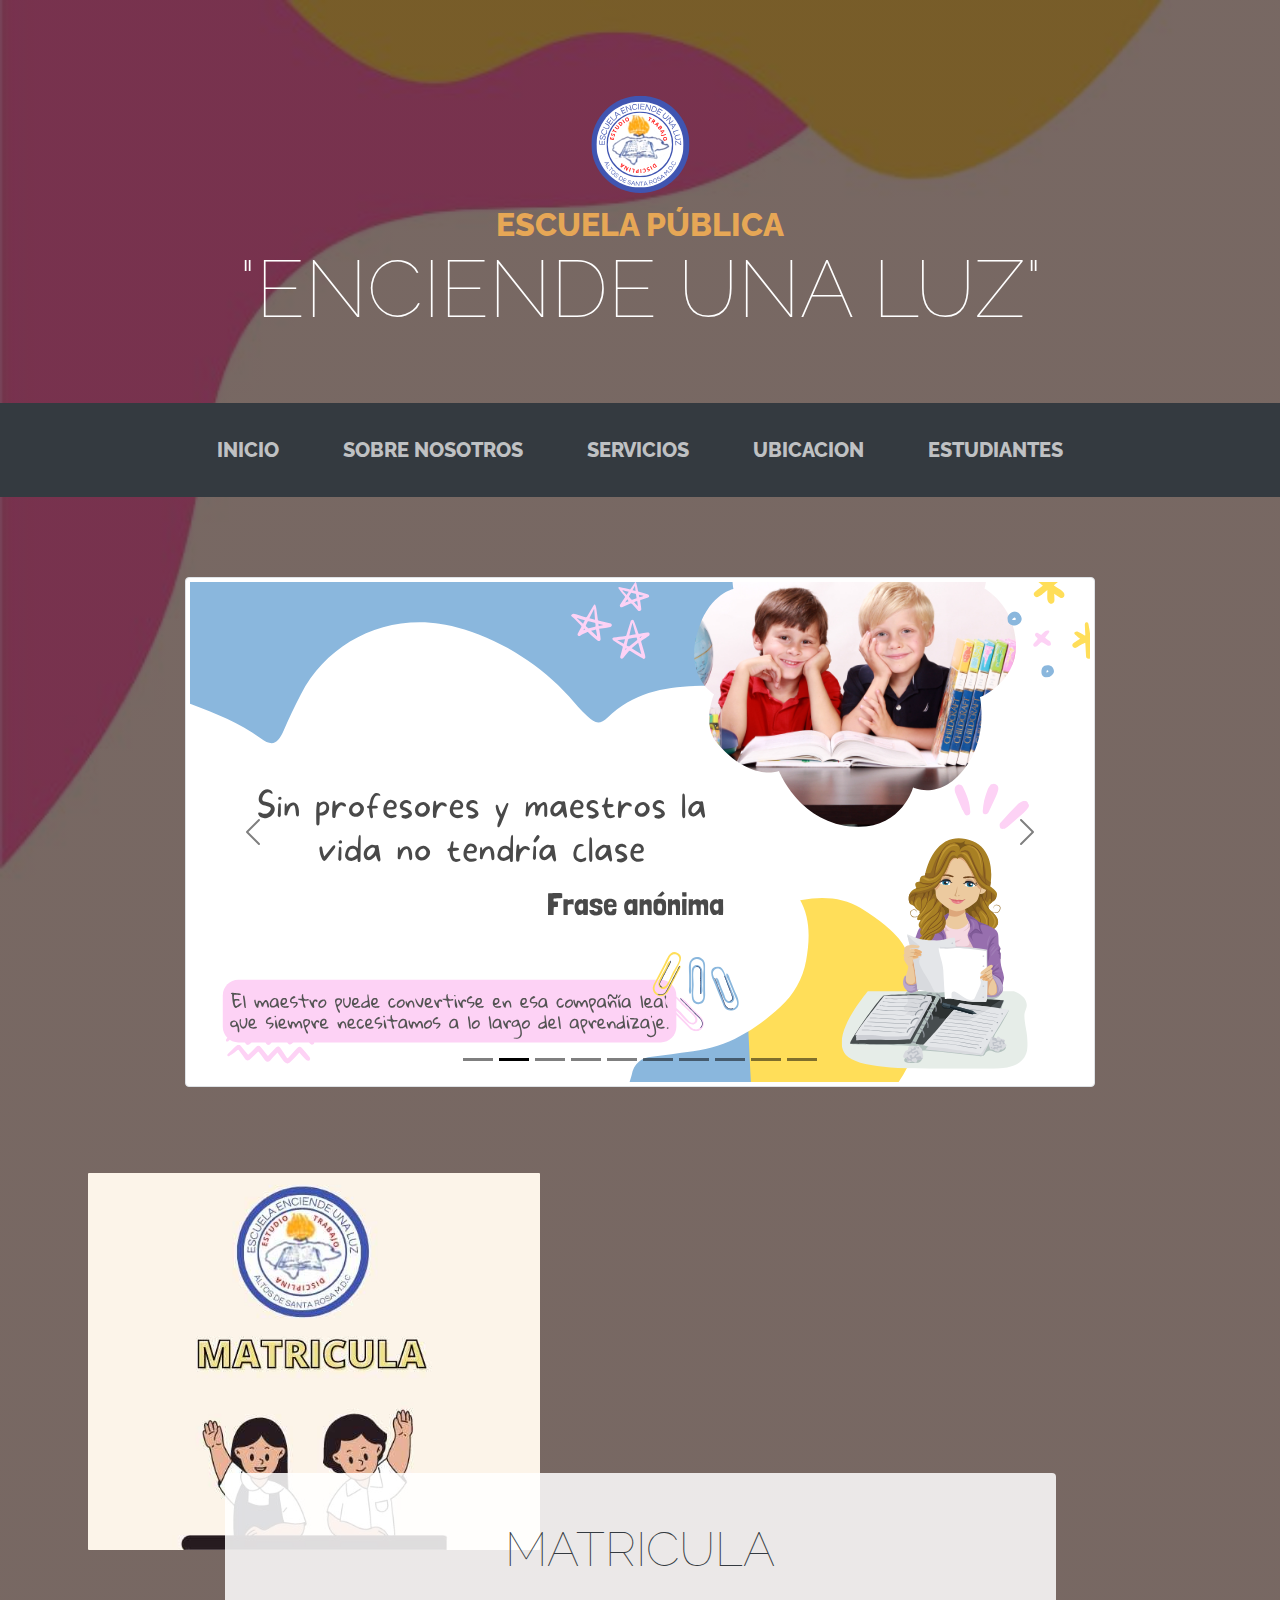
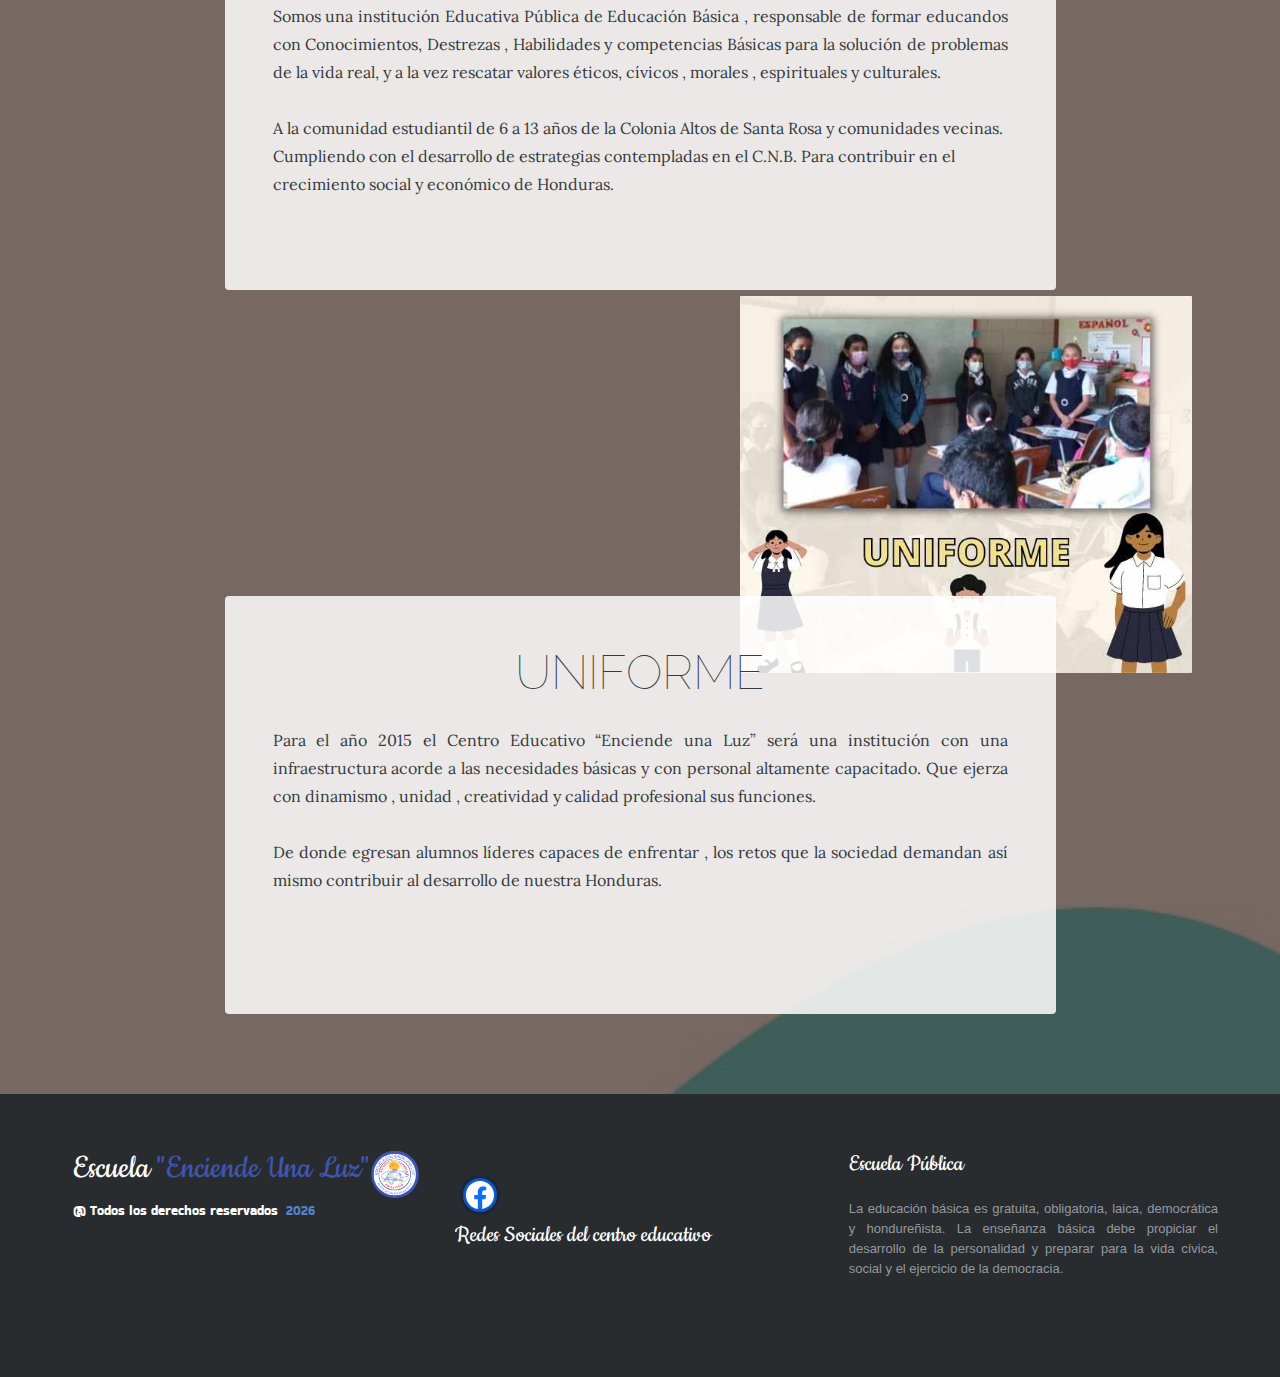
==== estudiantes.html @ 040b8a0c "Update estudiantes.html" ====
<!DOCTYPE html>
<html lang="es">

<head>
    <meta charset="utf-8">
    <meta name="viewport" content="width=device-width, initial-scale=1.0, shrink-to-fit=no">
    <title>Estudiantes</title>
    <meta property="og:type" content="website">
    <meta name="description" content="Aquí esta la información sobre como ser estudiante de esta escuela , uniforme , etc. ">
    <meta property="og:image" content="assets/img/LOGOENCIENDEUNALUZ.svg">
    <link rel="icon" type="image/svg+xml" sizes="300x300" href="assets/img/LOGOESCUELA.svg">
    <link rel="icon" type="image/svg+xml" sizes="300x300" href="assets/img/LOGOESCUELA.svg">
    <link rel="icon" type="image/svg+xml" sizes="300x300" href="assets/img/LOGOESCUELA.svg">
    <link rel="icon" type="image/svg+xml" sizes="300x300" href="assets/img/LOGOESCUELA.svg">
    <link rel="icon" type="image/svg+xml" sizes="300x300" href="assets/img/LOGOESCUELA.svg">
    <link rel="stylesheet" href="assets/bootstrap/css/bootstrap.min.css">
    <link rel="stylesheet" href="https://fonts.googleapis.com/css?family=Raleway:100,100i,200,200i,300,300i,400,400i,500,500i,600,600i,700,700i,800,800i,900,900i&amp;display=swap">
    <link rel="stylesheet" href="https://fonts.googleapis.com/css?family=Lora:400,400i,700,700i&amp;display=swap">
    <link rel="stylesheet" href="https://fonts.googleapis.com/css?family=Abril+Fatface&amp;display=swap">
    <link rel="stylesheet" href="https://fonts.googleapis.com/css?family=Bakbak+One&amp;display=swap">
    <link rel="stylesheet" href="https://fonts.googleapis.com/css?family=Cookie">
    <link rel="stylesheet" href="assets/fonts/fontawesome-all.min.css">
    <link rel="stylesheet" href="assets/css/Footer-Basic.css">
    <link rel="stylesheet" href="https://cdnjs.cloudflare.com/ajax/libs/animate.css/3.5.2/animate.min.css">
    <link rel="stylesheet" href="assets/css/Pretty-Footer.css">
    <link rel="stylesheet" href="assets/css/untitled-1.css">
    <link rel="stylesheet" href="assets/css/untitled-2.css">
    <link rel="stylesheet" href="assets/css/untitled.css">
<link rel="shortcut icon" href="./assets/img/LOGOESCUELA.svg">
</head>

<body style="background: linear-gradient(rgba(47, 23, 15, 0.65), rgba(47, 23, 15, 0.65)), url('assets/img/bg.jpg') no-repeat;background-size: cover;">
    <h1 class="text-center text-white d-none d-lg-block site-heading"><img class="img-fluid pulse animated" src="assets/img/LOGOENCIENDEUNALUZ.svg" style="text-align: center;width: 103px;margin: 13px;"><span class="text-primary flash animated site-heading-upper mb-3">escuela Pública</span><span class="flash animated site-heading-lower">"ENCIENDE UNA LUZ"</span></h1>
    <nav class="navbar navbar-dark navbar-expand-md bg-dark py-lg-4" id="mainNav">
        <div class="container-fluid"><a class="navbar-brand text-uppercase d-lg-none text-expanded" href="#"><img class="img-fluid" src="assets/img/LOGOESCUELA.svg" style="width: 58px;"></a><button data-bs-toggle="collapse" class="navbar-toggler" data-bs-target="#navbarResponsive"><span class="visually-hidden">Toggle navigation</span><span class="navbar-toggler-icon"></span></button>
            <div class="collapse navbar-collapse" id="navbarResponsive">
                <ul class="navbar-nav mx-auto">
                    <li class="nav-item"><a class="nav-link" data-bss-disabled-mobile="true" data-bss-hover-animate="pulse" href="index.html" style="font-family: Raleway, sans-serif;font-size: 20px;">INICIO</a></li>
                    <li class="nav-item" data-bss-disabled-mobile="true" data-bss-hover-animate="pulse" style="font-family: Raleway, sans-serif;font-size: 20px;"><a class="nav-link" data-bss-disabled-mobile="true" data-bss-hover-animate="pulse" href="sobrenosotros.html" style="font-family: Raleway, sans-serif;font-size: 20px;">SOBRE NOSOTROS</a></li>
                    <li class="nav-item" data-bss-disabled-mobile="true" data-bss-hover-animate="pulse" style="font-family: Raleway, sans-serif;font-size: 20px;"><a class="nav-link" data-bss-disabled-mobile="true" data-bss-hover-animate="pulse" href="servicios.html" style="font-family: Raleway, sans-serif;font-size: 20px;">SERVICIOS</a></li>
                    <li class="nav-item" data-bss-disabled-mobile="true" data-bss-hover-animate="pulse" style="font-family: Raleway, sans-serif;font-size: 20px;"><a class="nav-link" data-bss-disabled-mobile="true" data-bss-hover-animate="pulse" href="ubicacion.html" style="font-family: Raleway, sans-serif;font-size: 20px;">UBICACION</a></li>
                    <li class="nav-item" data-bss-disabled-mobile="true" data-bss-hover-animate="pulse" style="font-family: Raleway, sans-serif;font-size: 20px;"><a class="nav-link" data-bss-disabled-mobile="true" data-bss-hover-animate="pulse" href="estudiantes.html" style="font-family: Raleway, sans-serif;font-size: 20px;">ESTUDIANTES</a></li>
                </ul>
            </div>
        </div>
    </nav>
    <section class="page-section about-heading">
        <div class="container text-center d-flex flex-column justify-content-center align-items-center align-content-center align-self-center flex-wrap justify-content-lg-center align-items-lg-center">
            <div class="carousel slide carousel-dark text-truncate text-center d-lg-flex justify-content-center align-items-center flex-wrap align-items-lg-center justify-content-xxl-center" data-bs-ride="carousel" id="carousel-diapositivas">
                <div class="carousel-inner">
                    <div class="carousel-item" id="diapotiva-10-maestros"><img class="img-thumbnail img-fluid w-100 d-block" src="assets/img/diapositivas-importanciadelmaestro/10.svg" alt="Slide Image"></div>
                    <div class="carousel-item active" id="diapotiva-2-maestros"><img class="img-thumbnail img-fluid w-100 d-block" src="assets/img/diapositivas-importanciadelmaestro/2.svg" alt="Slide Image"></div>
                    <div class="carousel-item" id="diapotiva-3-maestros"><img class="img-thumbnail img-fluid w-100 d-block" src="assets/img/diapositivas-importanciadelmaestro/3.svg" alt="Slide Image"></div>
                    <div class="carousel-item" id="diapotiva-4-maestros"><img class="img-thumbnail img-fluid w-100 d-block" src="assets/img/diapositivas-importanciadelmaestro/4.svg" alt="Slide Image"></div>
                    <div class="carousel-item" id="diapotiva-5-maestros"><img class="img-thumbnail img-fluid w-100 d-block" src="assets/img/diapositivas-importanciadelmaestro/5.svg" alt="Slide Image"></div>
                    <div class="carousel-item" id="diapotiva-6-maestros"><img class="img-thumbnail img-fluid w-100 d-block" src="assets/img/diapositivas-importanciadelmaestro/6.svg" alt="Slide Image"></div>
                    <div class="carousel-item" id="diapotiva-7-maestros"><img class="img-thumbnail img-fluid w-100 d-block" src="assets/img/diapositivas-importanciadelmaestro/7.svg" alt="Slide Image"></div>
                    <div class="carousel-item" id="diapotiva-8-maestros"><img class="img-thumbnail img-fluid w-100 d-block" src="assets/img/diapositivas-importanciadelmaestro/8.svg" alt="Slide Image"></div>
                    <div class="carousel-item" id="diapotiva-9-maestros"><img class="img-thumbnail img-fluid w-100 d-block" src="assets/img/diapositivas-importanciadelmaestro/9.svg" alt="Slide Image"></div>
                    <div class="carousel-item" id="diapotiva-1-maestros"><img class="img-thumbnail img-fluid w-100 d-block" src="assets/img/diapositivas-importanciadelmaestro/1.svg" alt="Slide Image"></div>
                </div>
                <div><a class="carousel-control-prev" href="#carousel-diapositivas" role="button" data-bs-slide="prev"><span class="carousel-control-prev-icon"></span><span class="visually-hidden">Previous</span></a><a class="carousel-control-next" href="#carousel-diapositivas" role="button" data-bs-slide="next"><span class="carousel-control-next-icon"></span><span class="visually-hidden">Next</span></a></div>
                <ol class="carousel-indicators">
                    <li data-bs-target="#carousel-diapositivas" data-bs-slide-to="0"></li>
                    <li data-bs-target="#carousel-diapositivas" data-bs-slide-to="1" class="active"></li>
                    <li data-bs-target="#carousel-diapositivas" data-bs-slide-to="2"></li>
                    <li data-bs-target="#carousel-diapositivas" data-bs-slide-to="3"></li>
                    <li data-bs-target="#carousel-diapositivas" data-bs-slide-to="4"></li>
                    <li data-bs-target="#carousel-diapositivas" data-bs-slide-to="5"></li>
                    <li data-bs-target="#carousel-diapositivas" data-bs-slide-to="6"></li>
                    <li data-bs-target="#carousel-diapositivas" data-bs-slide-to="7"></li>
                    <li data-bs-target="#carousel-diapositivas" data-bs-slide-to="8"></li>
                    <li data-bs-target="#carousel-diapositivas" data-bs-slide-to="9"></li>
                </ol>
            </div>
        </div>
    </section>
    <section class="page-section about-heading">
        <div class="container" id="mision"><img class="img-fluid rounded about-heading-img mb-3 mb-lg-0" src="assets/img/Matricula.jpg" style="width: 458px;padding: 3px;margin: 3px;" alt="estudiantesUniforme">
            <div class="about-heading-content">
                <div class="row">
                    <div class="col-lg-10 col-xl-9 mx-auto">
                        <div data-bss-disabled-mobile="true" data-bss-hover-animate="pulse" class="bg-faded rounded p-5">
                            <h2 class="section-heading mb-4"><span class="text-center section-heading-lower">MATRICULA</span></h2>
                            <p style="text-align: justify;">Somos una institución Educativa Pública de Educación Básica , responsable de formar educandos con Conocimientos, Destrezas , Habilidades y competencias Básicas para la solución de problemas de la vida real, y a la vez rescatar valores éticos, cívicos , morales , espirituales y culturales.<br><br>A la comunidad estudiantil de 6 a 13 años de la Colonia Altos de Santa Rosa y comunidades vecinas.<br>Cumpliendo con el desarrollo de estrategias contempladas en el C.N.B. Para contribuir en el<br>crecimiento social y económico de Honduras.<br><br></p>
                        </div>
                    </div>
                </div>
            </div>
        </div>
        <div class="container text-end" id="vision"><img class="img-fluid rounded about-heading-img mb-3 mb-lg-0" src="assets/img/uniforme.jpg" style="width: 458px;padding: 3px;margin: 3px;" alt="estudiantes-matricula">
            <div class="about-heading-content">
                <div class="row">
                    <div class="col-lg-10 col-xl-9 mx-auto">
                        <div data-bss-disabled-mobile="true" data-bss-hover-animate="pulse" class="bg-faded rounded p-5">
                            <h2 class="section-heading mb-4"><span class="text-center section-heading-lower">UNIFORME</span></h2>
                            <p style="text-align: justify;">Para el año 2015 el Centro Educativo “Enciende una Luz” será una institución con una infraestructura acorde a las necesidades básicas y con personal altamente capacitado. Que ejerza con dinamismo , unidad , creatividad y calidad profesional sus funciones.<br><br>De donde egresan alumnos líderes capaces de enfrentar , los retos que la sociedad demandan así mismo contribuir al desarrollo de nuestra Honduras.<br><br><br></p>
                        </div>
                    </div>
                </div>
            </div>
        </div>
    </section>
    <footer class="d-flex d-xxl-flex flex-row justify-content-center align-items-center align-content-center align-self-center flex-wrap justify-content-xxl-center align-items-xxl-center">
        <div class="row" id="row-foot">
            <div class="col-sm-6 col-md-4 footer-navigation">
                <h3 class="text-center d-flex d-xxl-flex flex-row justify-content-center align-items-center align-content-center flex-wrap justify-content-xxl-center align-items-xxl-center" id="footerheading"><a href="#">Escuela <span style="color: rgb(64, 85, 177);">"Enciende Una Luz"</span><span><img class="img-fluid" src="assets/img/LOGOENCIENDEUNALUZ.svg" loading="auto" style="height: 51px;width: 50px;padding: 0px;"></span>
                        <p class="text-nowrap text-md-start text-lg-end d-flex d-xxl-flex flex-row justify-content-xxl-start align-items-xxl-center" style="font-size: 13px;font-family: 'Bakbak One', serif;">@ Todos los derechos reservados&nbsp;&nbsp;<span><script>document.write(new Date().getFullYear())</script></span></p>
                    </a></h3>
            </div>
            <div class="col d-flex d-xxl-flex flex-column justify-content-center align-content-center flex-nowrap justify-content-xxl-center align-items-xxl-center" id="contactocolum">
                <div class="text-center d-flex d-xxl-flex flex-row justify-content-center align-items-center align-content-center flex-wrap" id="facebook-redes-sociales-scuela-enciende-una-luz" style="width: 40px;height: 40px;margin: 5px;padding: 5px;background: var(--bs-blue);border-style: solid;border-color: rgb(25,38,64);border-radius: 60px;box-shadow: inset 0px 0px 5px rgb(41,44,47);"><a class="d-xxl-flex justify-content-xxl-center align-items-xxl-center facebook-escuela-enciende-una-luz" id="facebook-escuela-enciende-una-luz-1" href="https://www.facebook.com/profile.php?id=100010352587228" target="_blank" style="color: rgb(255,255,255);"><svg xmlns="http://www.w3.org/2000/svg" width="1em" height="1em" fill="currentColor" viewBox="0 0 16 16" class="bi bi-facebook fs-3 d-xxl-flex justify-content-xxl-center align-items-xxl-center facebook-escuela-enciende-una-luz" id="facebook-escuela-enciende-una-luz-2">
                            <path d="M16 8.049c0-4.446-3.582-8.05-8-8.05C3.58 0-.002 3.603-.002 8.05c0 4.017 2.926 7.347 6.75 7.951v-5.625h-2.03V8.05H6.75V6.275c0-2.017 1.195-3.131 3.022-3.131.876 0 1.791.157 1.791.157v1.98h-1.009c-.993 0-1.303.621-1.303 1.258v1.51h2.218l-.354 2.326H9.25V16c3.824-.604 6.75-3.934 6.75-7.951z"></path>
                        </svg></a></div>
                <h6 style="padding: 0px;font-family: Cookie, serif;font-size: 25px;">Redes Sociales del centro educativo</h6>
            </div>
            <div class="col-md-4 footer-about">
                <h4 style="padding: 0px;font-size: 25px;font-family: Cookie, serif;"><span style="font-weight: normal !important;">Escuela Pública</span></h4>
                <p style="text-align: justify;">La educación básica es gratuita, obligatoria, laica, democrática y hondureñista. La enseñanza básica debe propiciar el desarrollo de la personalidad y preparar para la vida cívica, social y el ejercicio de la democracia.</p>
            </div>
        </div>
        <div class="text-end d-flex d-xxl-flex flex-row justify-content-end align-items-end align-content-end align-self-end flex-wrap order-last justify-content-xxl-end align-items-xxl-end programado_por" id="informacion_desarrollador" style="padding: 17px;"><a class="text-end d-xxl-flex justify-content-xxl-end align-items-xxl-end infodeveloper" id="informaciondesarrollador" href="https://github.com/isinicolle/EscuelaEnciendeUnaLuz-Page/blob/main/README.md" style="color: rgba(41,44,47,0);text-align: left;font-weight: bold;font-size: 8px;" target="_blank"><span style="background-color: rgba(41, 44, 47, 0);">Mas información sobre el desarrollador&nbsp;&nbsp;</span><i class="fas fa-external-link-alt"></i></a></div>
    </footer>
    <script src="assets/bootstrap/js/bootstrap.min.js"></script>
    <script src="assets/js/bs-init.js"></script>
    <script src="assets/js/current-day.js"></script>
</body>

</html>
---- assets/css/Footer-Basic.css ----
.bs-icon {
  --bs-icon-size: .75rem;
  display: flex;
  flex-shrink: 0;
  justify-content: center;
  align-items: center;
  font-size: var(--bs-icon-size);
  width: calc(var(--bs-icon-size) * 2);
  height: calc(var(--bs-icon-size) * 2);
  color: var(--bs-primary);
}

.bs-icon-xs {
  --bs-icon-size: 1rem;
  width: calc(var(--bs-icon-size) * 1.5);
  height: calc(var(--bs-icon-size) * 1.5);
}

.bs-icon-sm {
  --bs-icon-size: 1rem;
}

.bs-icon-md {
  --bs-icon-size: 1.5rem;
}

.bs-icon-lg {
  --bs-icon-size: 2rem;
}

.bs-icon-xl {
  --bs-icon-size: 2.5rem;
}

.bs-icon.bs-icon-primary {
  color: var(--bs-white);
  background: var(--bs-primary);
}

.bs-icon.bs-icon-primary-light {
  color: var(--bs-primary);
  background: rgba(var(--bs-primary-rgb), .2);
}

.bs-icon.bs-icon-semi-white {
  color: var(--bs-primary);
  background: rgba(255, 255, 255, .5);
}

.bs-icon.bs-icon-rounded {
  border-radius: .5rem;
}

.bs-icon.bs-icon-circle {
  border-radius: 50%;
}

@media (max-width: 300px) {
  p {
    font-size: 10px;
  }
}

@media (max-width: 300px) {
  ul {
    font-size: 10px;
  }
}

@media (max-width: 300px) {
  .section-heading-upper {
    font-size: 10px;
  }
}

@media (max-width: 1400px) {
  .section-heading-lower {
    font-size: 20px;
  }
}

@media (max-width: 400px) {
  .btn-xl {
    width: 220px;
    height: 50px;
    font-size: 8px;
    text-align: center;
    font-size: 8px;
    width: 220px;
    --bs-body-font-size: 51rem;
    --bs-body-font-weight: normal;
  }
}

@media (min-width: 300px) {
  .btn-xl {
  }
}

@media (min-width: 1400px) {
  li {
    text-align: justify;
    font-size: 16px;
  }
}

#lista {
  width: 100%;
  height: 100%;
}

#lis {
  width: 100%;
  height: 100%;
}

@media (max-width: 300px) {
  li {
    font-size: 10px;
  }
}

@media (max-width: 400px) {
  ul {
    /*width: 200px;*/
    height: 120px;
    font-size: 9px;
  }
}

@media (min-width: 300px) {
  .section-heading {
    text-align: center;
    max-width: 100%;
    height: auto;
    word-wrap: break-word;
  }
}

@media (max-width: 400px) {
  p {
    font-size: 12px;
    text-align: center;
    text-align: center !important;
    word-wrap: break-word;
  }
}

p {
  word-wrap: break-word;
}

.section-heading-lower {
  word-wrap: break-word;
}

.section-heading-upper {
  word-wrap: break-word;
}

.section-heading-lower {
  word-wrap: break-word;
}

p {
  word-wrap: break-word;
}

.section-heading-upper {
  word-wrap: break-word;
}

ul {
  word-wrap: break-word;
}

p {
  word-wrap: break-word;
  text-align: justify;
}

#inicio {
  word-wrap: break-word;
}

.page-section {
  word-wrap: break-word;
}

div {
  word-wrap: break-word;
}

div {
  word-wrap: break-word;
}

#inicio {
  word-wrap: break-word;
}

.container {
  word-wrap: break-word;
}

@media (max-width: 400px) {
  p {
    font-size: xx-small;
    text-align: justify;
    word-wrap: break-word;
  }
}

.bg-faded {
  word-wrap: break-word;
}

@media (max-width: 400px) {
  .intro-text.bg-faded {
    width: 200px;
    height: auto;
    display: flex;
    text-align: center;
    align-items: center;
    align-content: center;
  }
}

@media (max-width: 400px) {
  .navbar-nav {
    width: 100%;
    height: 100%;
  }
}

@media (min-width: 1400px) {
  .intro-text.bg-faded {
  }
}

@media (max-width: 400px) {
  #containicio {
    width: 227px;
  }
}

@media (max-width: 400px) {
  #containergrados {
  }
}

@media (max-width: 400px) {
  .list-hours {
    width: 100%;
    height: 100%;
    font-size: 10px;
  }
}

#videoresponsive {
  overflow: hidden;
  padding-bottom: 10%;
  position: relative;
  height: 0;
}

#rowfooter {
  height: 100%;
  width: 100%;
}

#col-footer {
  width: 100%;
  height: 100%;
}

#row-foot {
  width: 100%;
  height: 100%;
}

#informacion_desarrollador :hover {
  color: #5383d3;
  cursor: alias;
}
---- assets/css/Pretty-Footer.css ----
footer {
  background-color: #292c2f;
  box-shadow: 0 1px 1px 0 rgba(0, 0, 0, 0.12);
  box-sizing: border-box;
  width: 100%;
  text-align: left;
  font: bold 16px sans-serif;
  padding: 55px 50px;
  margin-top: 80px;
  bottom: 0;
  color: #fff;
}

.footer-navigation h3 {
  margin: 0;
  font: normal 36px Cookie, cursive;
  margin-bottom: 20px;
  color: #fff;
}

.footer-navigation h3 a {
  text-decoration: none;
  color: #fff;
}

.footer-navigation h3 span {
  color: #5383d3;
}

.footer-navigation p.links a {
  color: #fff;
  text-decoration: none;
}

.footer-navigation p.company-name {
  color: #8f9296;
  font-size: 14px;
  font-weight: normal;
  margin-top: 20px;
}

@media (max-width:767px) {
  .footer-contacts {
    margin: 30px 0;
  }
}

.footer-contacts p {
  display: inline-block;
  color: #ffffff;
  vertical-align: middle;
}

.footer-contacts p a {
  color: #5383d3;
  text-decoration: none;
}

.fa.footer-contacts-icon {
  background-color: #33383b;
  color: #fff;
  font-size: 18px;
  width: 38px;
  height: 38px;
  border-radius: 50%;
  text-align: center;
  line-height: 38px;
  margin: 10px 15px 10px 0;
}

span.new-line-span {
  display: block;
  font-weight: normal;
  display: block;
  font-weight: normal;
  font-size: 14px;
  line-height: 2;
}

.footer-about h4 {
  display: block;
  color: #fff;
  font-size: 14px;
  font-weight: bold;
  margin-bottom: 20px;
}

.footer-about p {
  line-height: 20px;
  color: #92999f;
  font-size: 13px;
  font-weight: normal;
  margin: 0;
}

div.social-links {
  margin-top: 20px;
  color: #fff;
}

.social-links a {
  display: inline-block;
  width: 35px;
  height: 35px;
  cursor: pointer;
  background-color: #33383b;
  border-radius: 2px;
  font-size: 20px;
  color: #ffffff;
  text-align: center;
  line-height: 35px;
  margin-right: 5px;
  margin-bottom: 5px;
}
---- assets/css/untitled-1.css ----
@media (max-width: 400px) {
  .section-heading .section-heading-lower {
    display: block;
    font-size: 1rem;
    font-weight: 100;
  }
}
---- assets/css/untitled-2.css ----
@media (max-width: 400px) {
  .section-heading .section-heading-upper {
    display: block;
    font-size: 0.5rem;
    font-weight: 800;
  }
}
---- assets/css/untitled.css ----
.video-responsive {
  overflow: hidden;
  padding-bottom: 500px;
  /*position: relative;*/
  /*height: 0;*/
}

.video-responsive iframe {
  left: 0;
  top: 0;
  height: 100%;
  width: 100%;
  position: absolute;
}
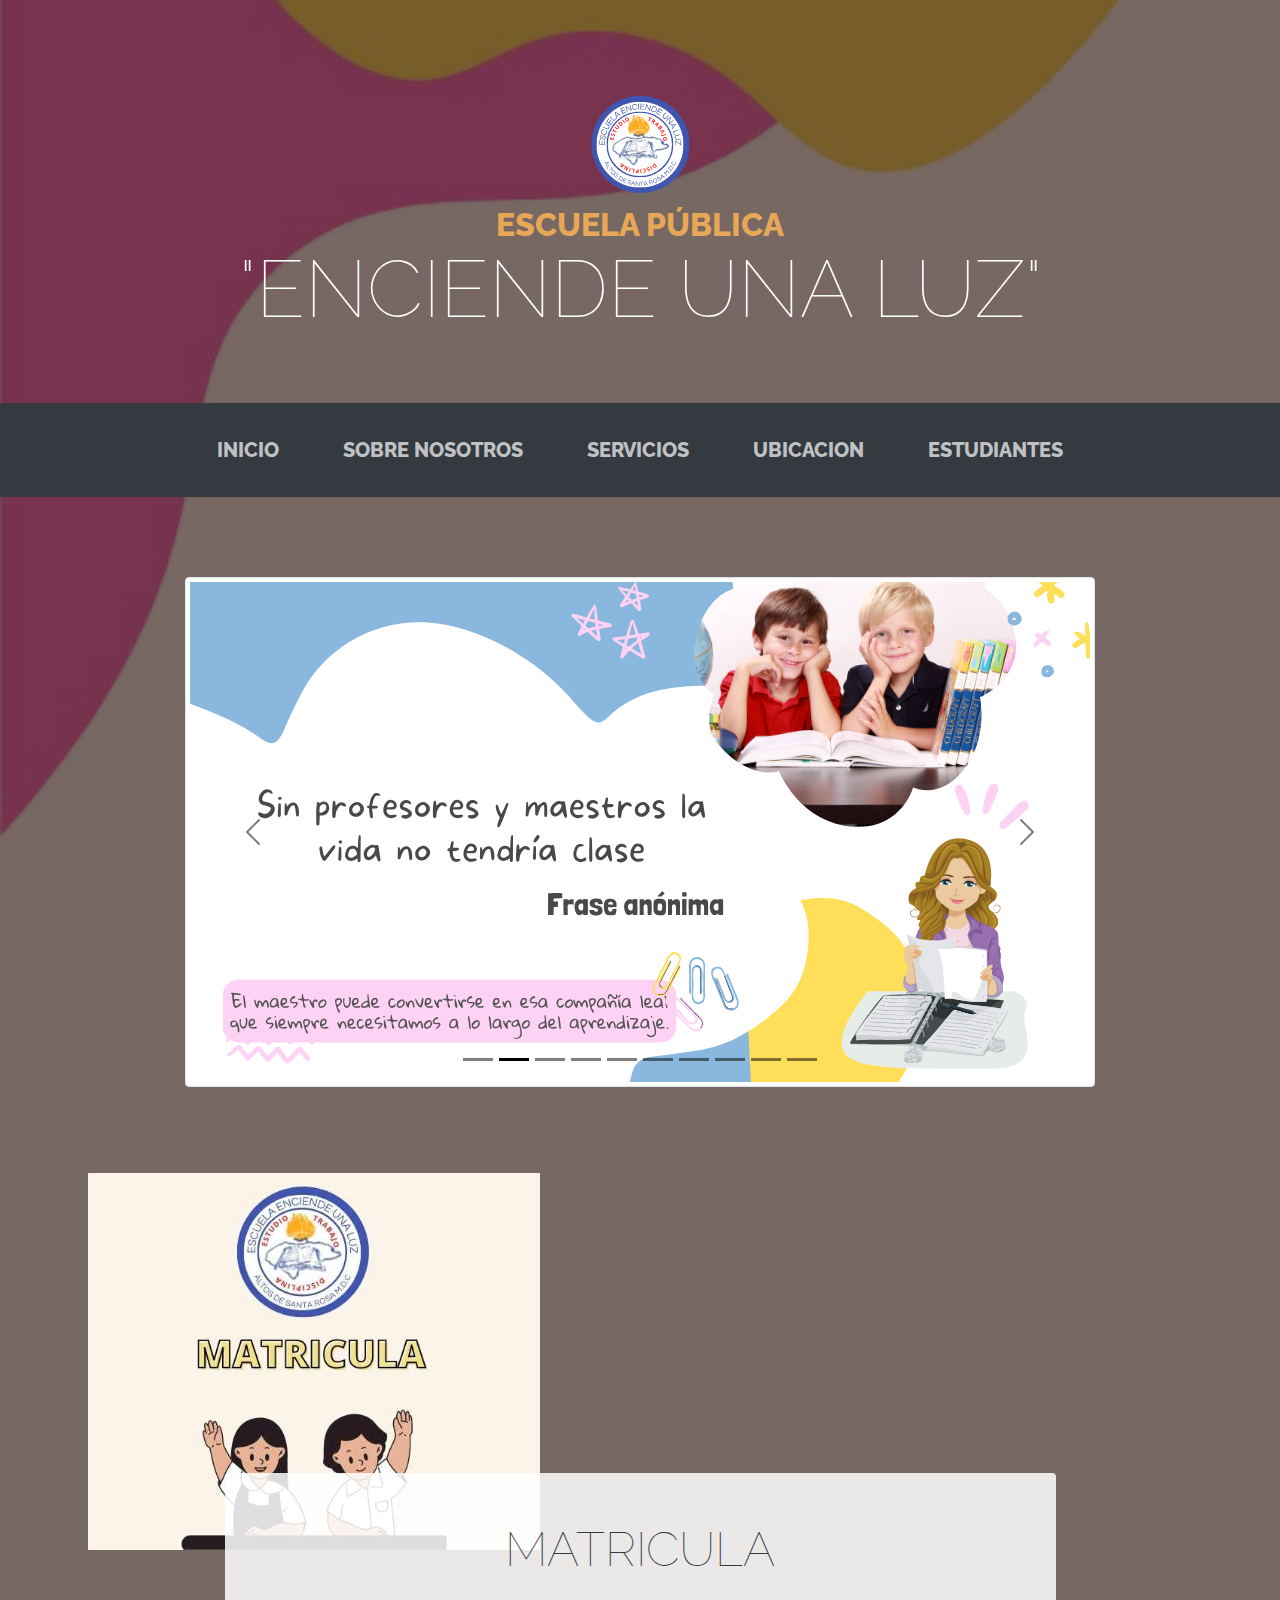
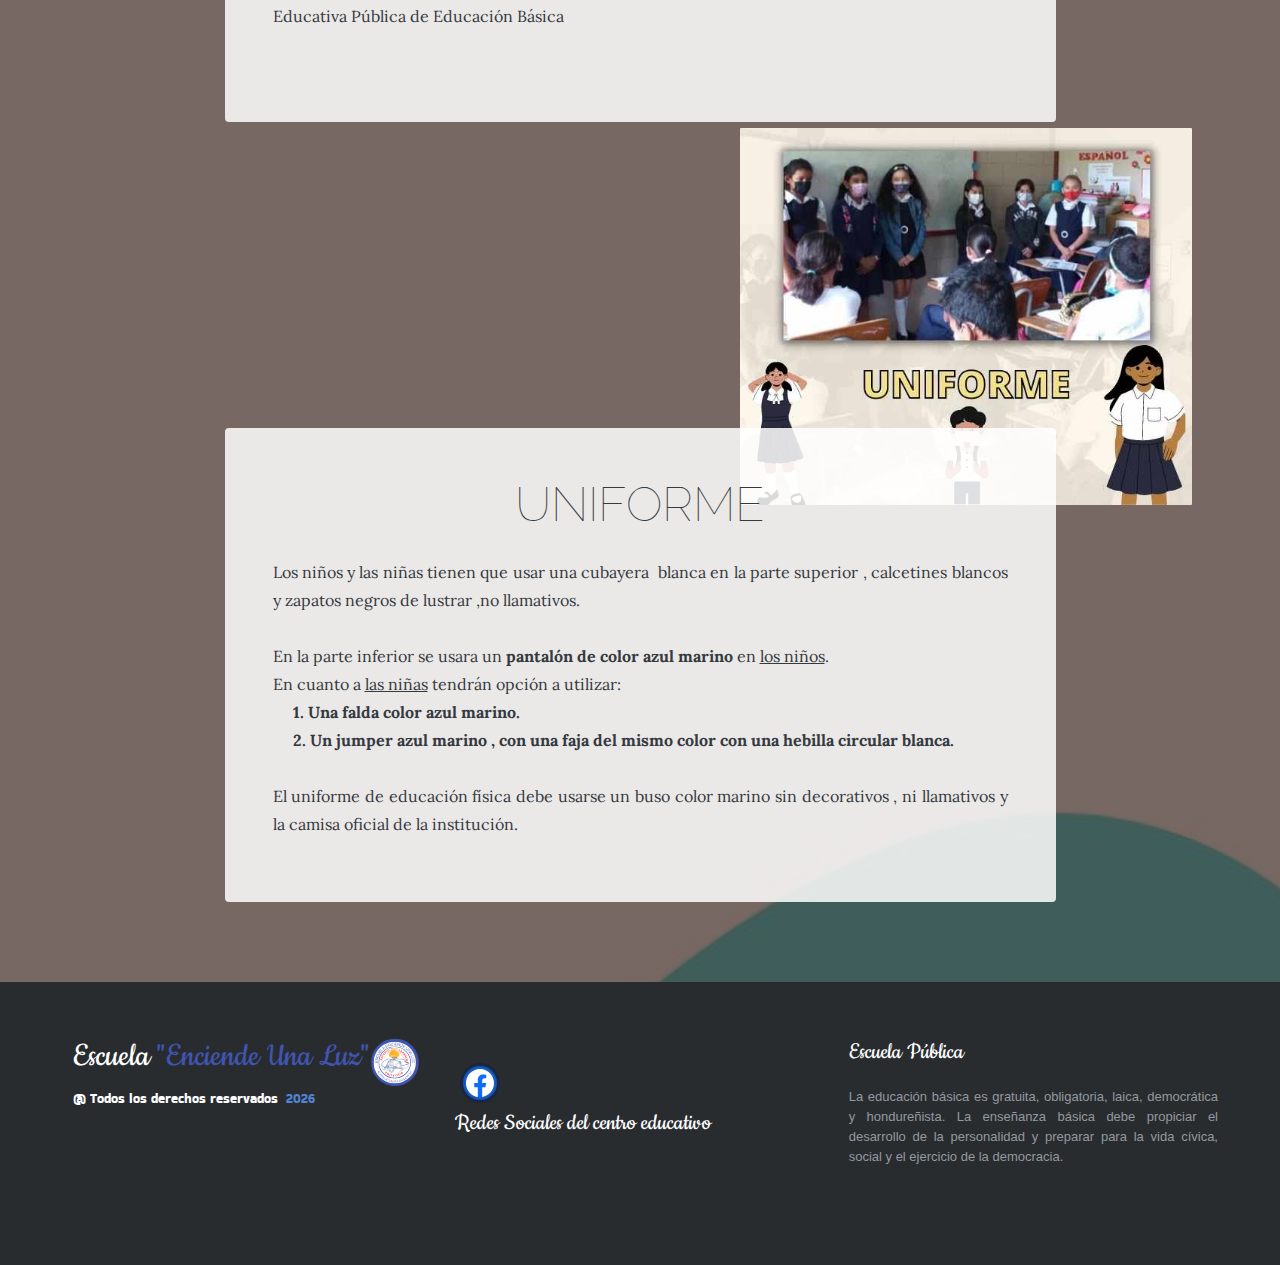
==== commit fb7a3c76: "Update estudiantes.html" ====
--- a/estudiantes.html
+++ b/estudiantes.html
@@ -82,7 +82,7 @@
                     <div class="col-lg-10 col-xl-9 mx-auto">
                         <div data-bss-disabled-mobile="true" data-bss-hover-animate="pulse" class="bg-faded rounded p-5">
                             <h2 class="section-heading mb-4"><span class="text-center section-heading-lower">MATRICULA</span></h2>
-                            <p style="text-align: justify;">Somos una institución Educativa Pública de Educación Básica , responsable de formar educandos con Conocimientos, Destrezas , Habilidades y competencias Básicas para la solución de problemas de la vida real, y a la vez rescatar valores éticos, cívicos , morales , espirituales y culturales.<br><br>A la comunidad estudiantil de 6 a 13 años de la Colonia Altos de Santa Rosa y comunidades vecinas.<br>Cumpliendo con el desarrollo de estrategias contempladas en el C.N.B. Para contribuir en el<br>crecimiento social y económico de Honduras.<br><br></p>
+                            <p style="text-align: justify;">Educativa Pública de Educación Básica<br><br></p>
                         </div>
                     </div>
                 </div>
@@ -94,7 +94,7 @@
                     <div class="col-lg-10 col-xl-9 mx-auto">
                         <div data-bss-disabled-mobile="true" data-bss-hover-animate="pulse" class="bg-faded rounded p-5">
                             <h2 class="section-heading mb-4"><span class="text-center section-heading-lower">UNIFORME</span></h2>
-                            <p style="text-align: justify;">Para el año 2015 el Centro Educativo “Enciende una Luz” será una institución con una infraestructura acorde a las necesidades básicas y con personal altamente capacitado. Que ejerza con dinamismo , unidad , creatividad y calidad profesional sus funciones.<br><br>De donde egresan alumnos líderes capaces de enfrentar , los retos que la sociedad demandan así mismo contribuir al desarrollo de nuestra Honduras.<br><br><br></p>
+                            <p style="text-align: justify;">Los niños y las niñas tienen que usar una cubayera&nbsp; blanca en la parte superior , calcetines blancos y zapatos negros de lustrar ,no llamativos.&nbsp;<br><br>En la parte inferior se usara un <strong>pantalón de color azul marino</strong> en <span style="text-decoration: underline;">los niños</span>.&nbsp;<br>En cuanto a <span style="text-decoration: underline;">las niñas</span> tendrán opción a utilizar:<br><strong>&nbsp; &nbsp; &nbsp;1. Una falda color azul marino.</strong><br><strong>&nbsp; &nbsp; &nbsp;2. Un jumper azul marino , con una faja del mismo color con una hebilla circular blanca.&nbsp;&nbsp;</strong><br><br>El uniforme de educación física debe usarse un buso color marino sin decorativos , ni llamativos y la camisa oficial de la institución.&nbsp;<br></p>
                         </div>
                     </div>
                 </div>
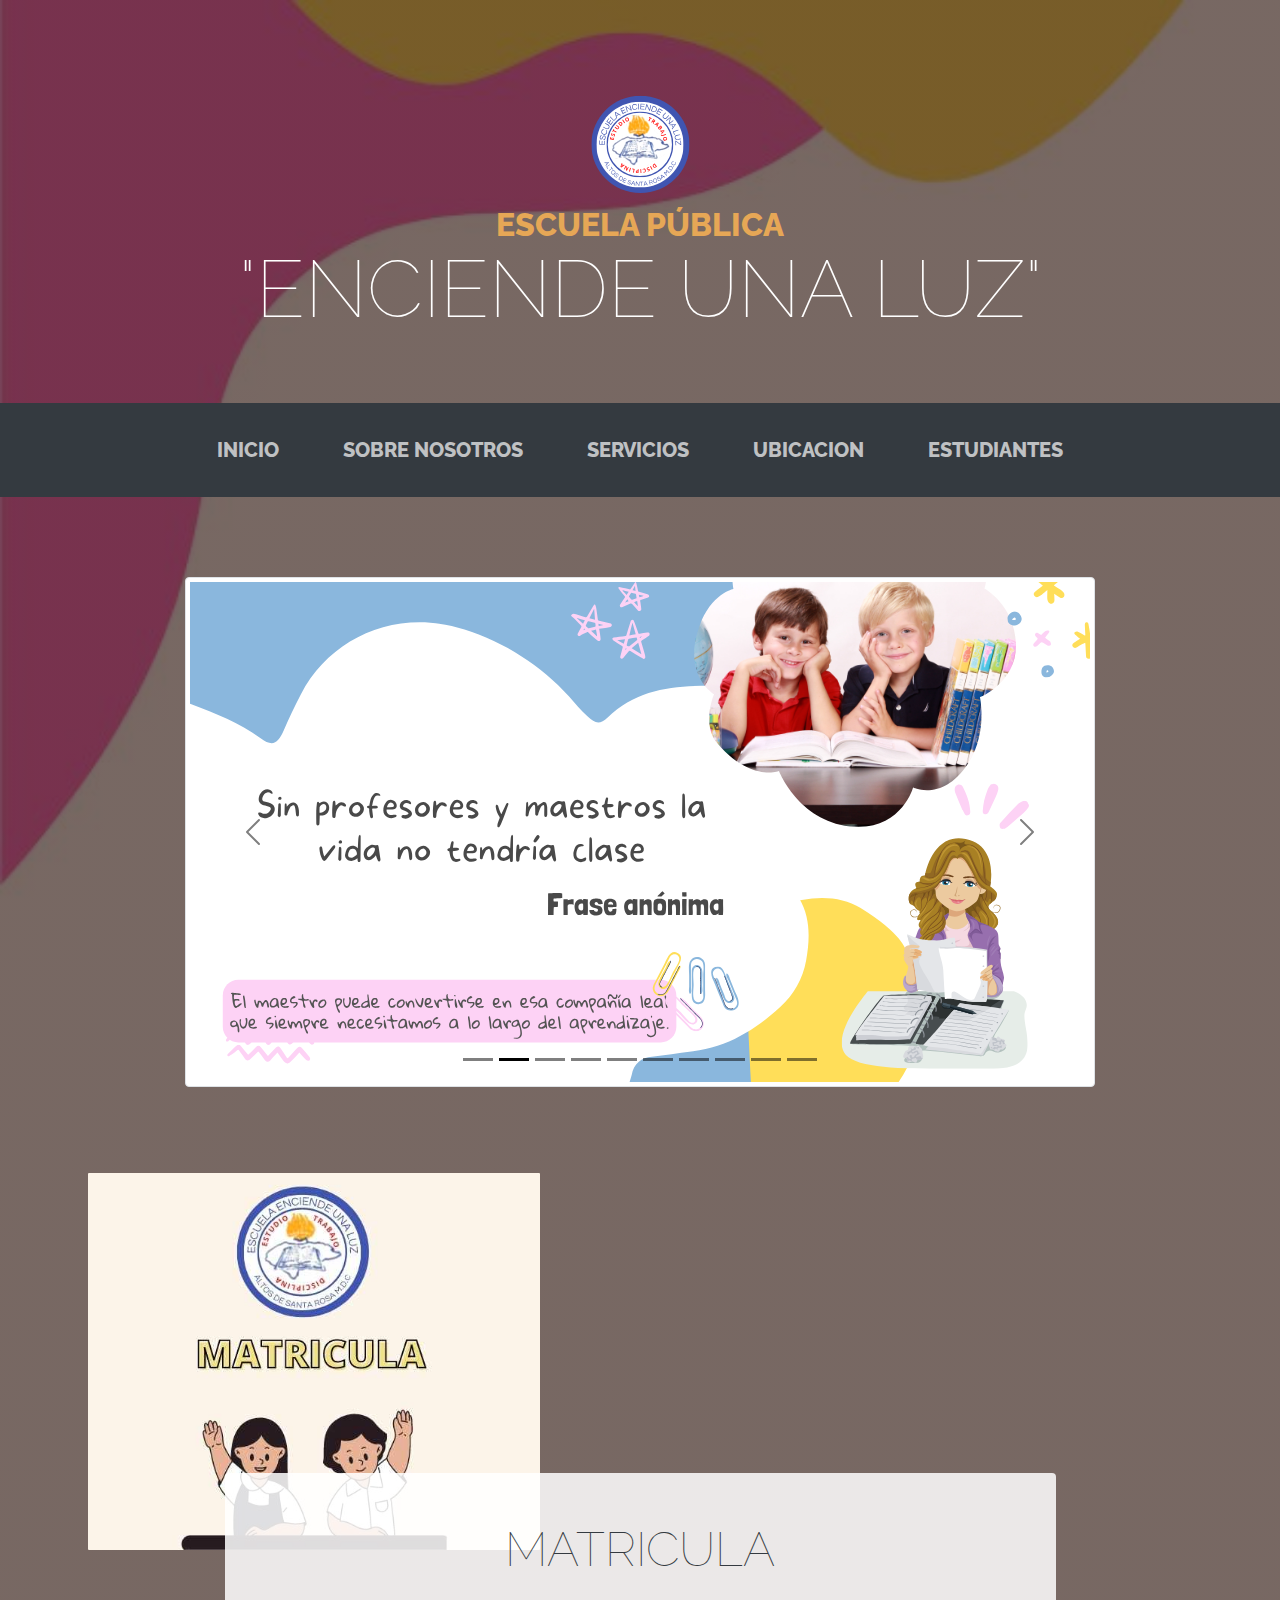
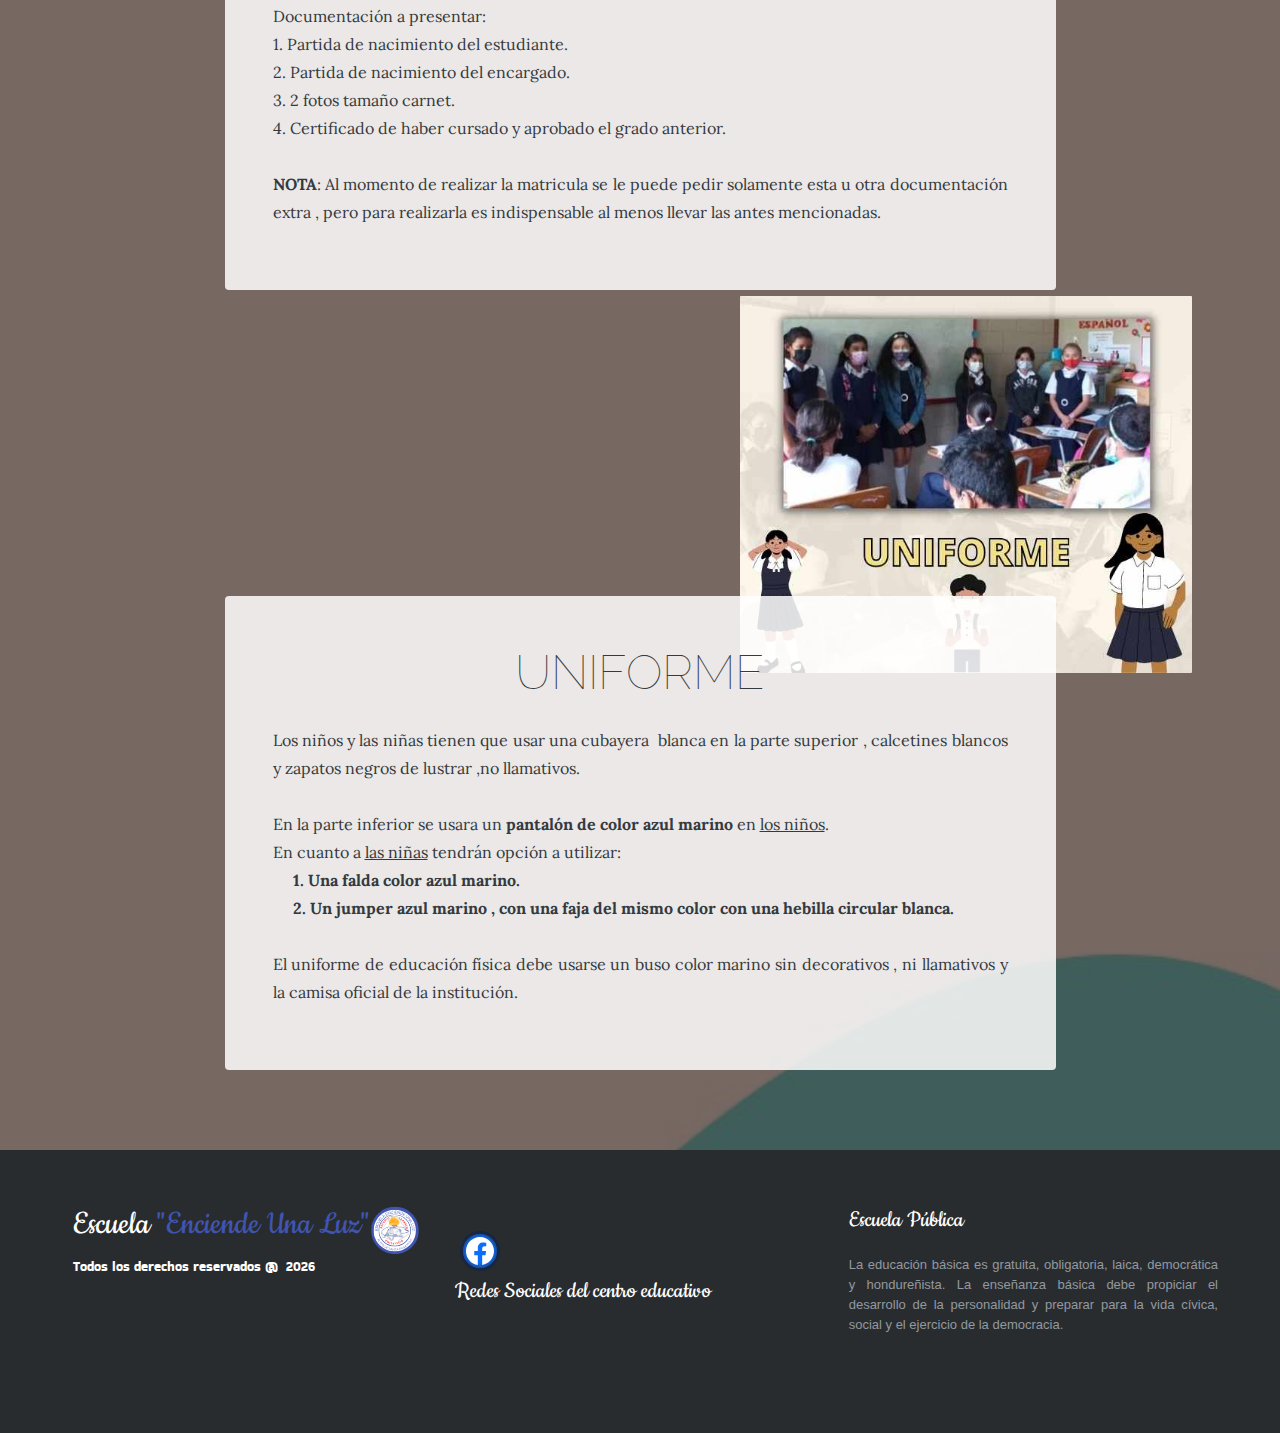
==== commit 500eb55d: "actualizaciones en las paginas" ====
--- a/estudiantes.html
+++ b/estudiantes.html
@@ -76,19 +76,19 @@
         </div>
     </section>
     <section class="page-section about-heading">
-        <div class="container" id="mision"><img class="img-fluid rounded about-heading-img mb-3 mb-lg-0" src="assets/img/Matricula.jpg" style="width: 458px;padding: 3px;margin: 3px;" alt="estudiantesUniforme">
+        <div class="container" id="mision"><img class="img-fluid rounded about-heading-img mb-3 mb-lg-0" data-bss-disabled-mobile="true" data-bss-hover-animate="pulse" src="assets/img/Matricula.jpg" style="width: 458px;padding: 3px;margin: 3px;" alt="estudiantesUniforme">
             <div class="about-heading-content">
                 <div class="row">
                     <div class="col-lg-10 col-xl-9 mx-auto">
                         <div data-bss-disabled-mobile="true" data-bss-hover-animate="pulse" class="bg-faded rounded p-5">
                             <h2 class="section-heading mb-4"><span class="text-center section-heading-lower">MATRICULA</span></h2>
-                            <p style="text-align: justify;">Educativa Pública de Educación Básica<br><br></p>
+                            <p style="text-align: justify;">Documentación a presentar:<br>1. Partida de nacimiento del estudiante.<br>2. Partida de nacimiento del encargado.<br>3. 2 fotos tamaño carnet.<br>4. Certificado de haber cursado y aprobado el grado anterior.<br><br><strong>NOTA</strong>: Al momento de realizar la matricula se le puede pedir solamente esta u otra documentación extra , pero para realizarla es indispensable al menos llevar las antes mencionadas.<br></p>
                         </div>
                     </div>
                 </div>
             </div>
         </div>
-        <div class="container text-end" id="vision"><img class="img-fluid rounded about-heading-img mb-3 mb-lg-0" src="assets/img/uniforme.jpg" style="width: 458px;padding: 3px;margin: 3px;" alt="estudiantes-matricula">
+        <div class="container text-end" id="vision"><img class="img-fluid rounded about-heading-img mb-3 mb-lg-0" data-bss-disabled-mobile="true" data-bss-hover-animate="pulse" src="assets/img/uniforme.jpg" style="width: 458px;padding: 3px;margin: 3px;" alt="estudiantes-matricula">
             <div class="about-heading-content">
                 <div class="row">
                     <div class="col-lg-10 col-xl-9 mx-auto">
@@ -105,7 +105,7 @@
         <div class="row" id="row-foot">
             <div class="col-sm-6 col-md-4 footer-navigation">
                 <h3 class="text-center d-flex d-xxl-flex flex-row justify-content-center align-items-center align-content-center flex-wrap justify-content-xxl-center align-items-xxl-center" id="footerheading"><a href="#">Escuela <span style="color: rgb(64, 85, 177);">"Enciende Una Luz"</span><span><img class="img-fluid" src="assets/img/LOGOENCIENDEUNALUZ.svg" loading="auto" style="height: 51px;width: 50px;padding: 0px;"></span>
-                        <p class="text-nowrap text-md-start text-lg-end d-flex d-xxl-flex flex-row justify-content-xxl-start align-items-xxl-center" style="font-size: 13px;font-family: 'Bakbak One', serif;">@ Todos los derechos reservados&nbsp;&nbsp;<span><script>document.write(new Date().getFullYear())</script></span></p>
+                        <p class="text-nowrap text-md-start text-lg-end d-flex d-xxl-flex flex-row justify-content-xxl-start align-items-xxl-center" style="font-size: 13px;font-family: 'Bakbak One', serif;color: rgb(255, 255, 255);">Todos los derechos reservados @&nbsp;&nbsp;<span style="color: rgb(255,255,255);"><script>document.write(new Date().getFullYear())</script></span></p>
                     </a></h3>
             </div>
             <div class="col d-flex d-xxl-flex flex-column justify-content-center align-content-center flex-nowrap justify-content-xxl-center align-items-xxl-center" id="contactocolum">
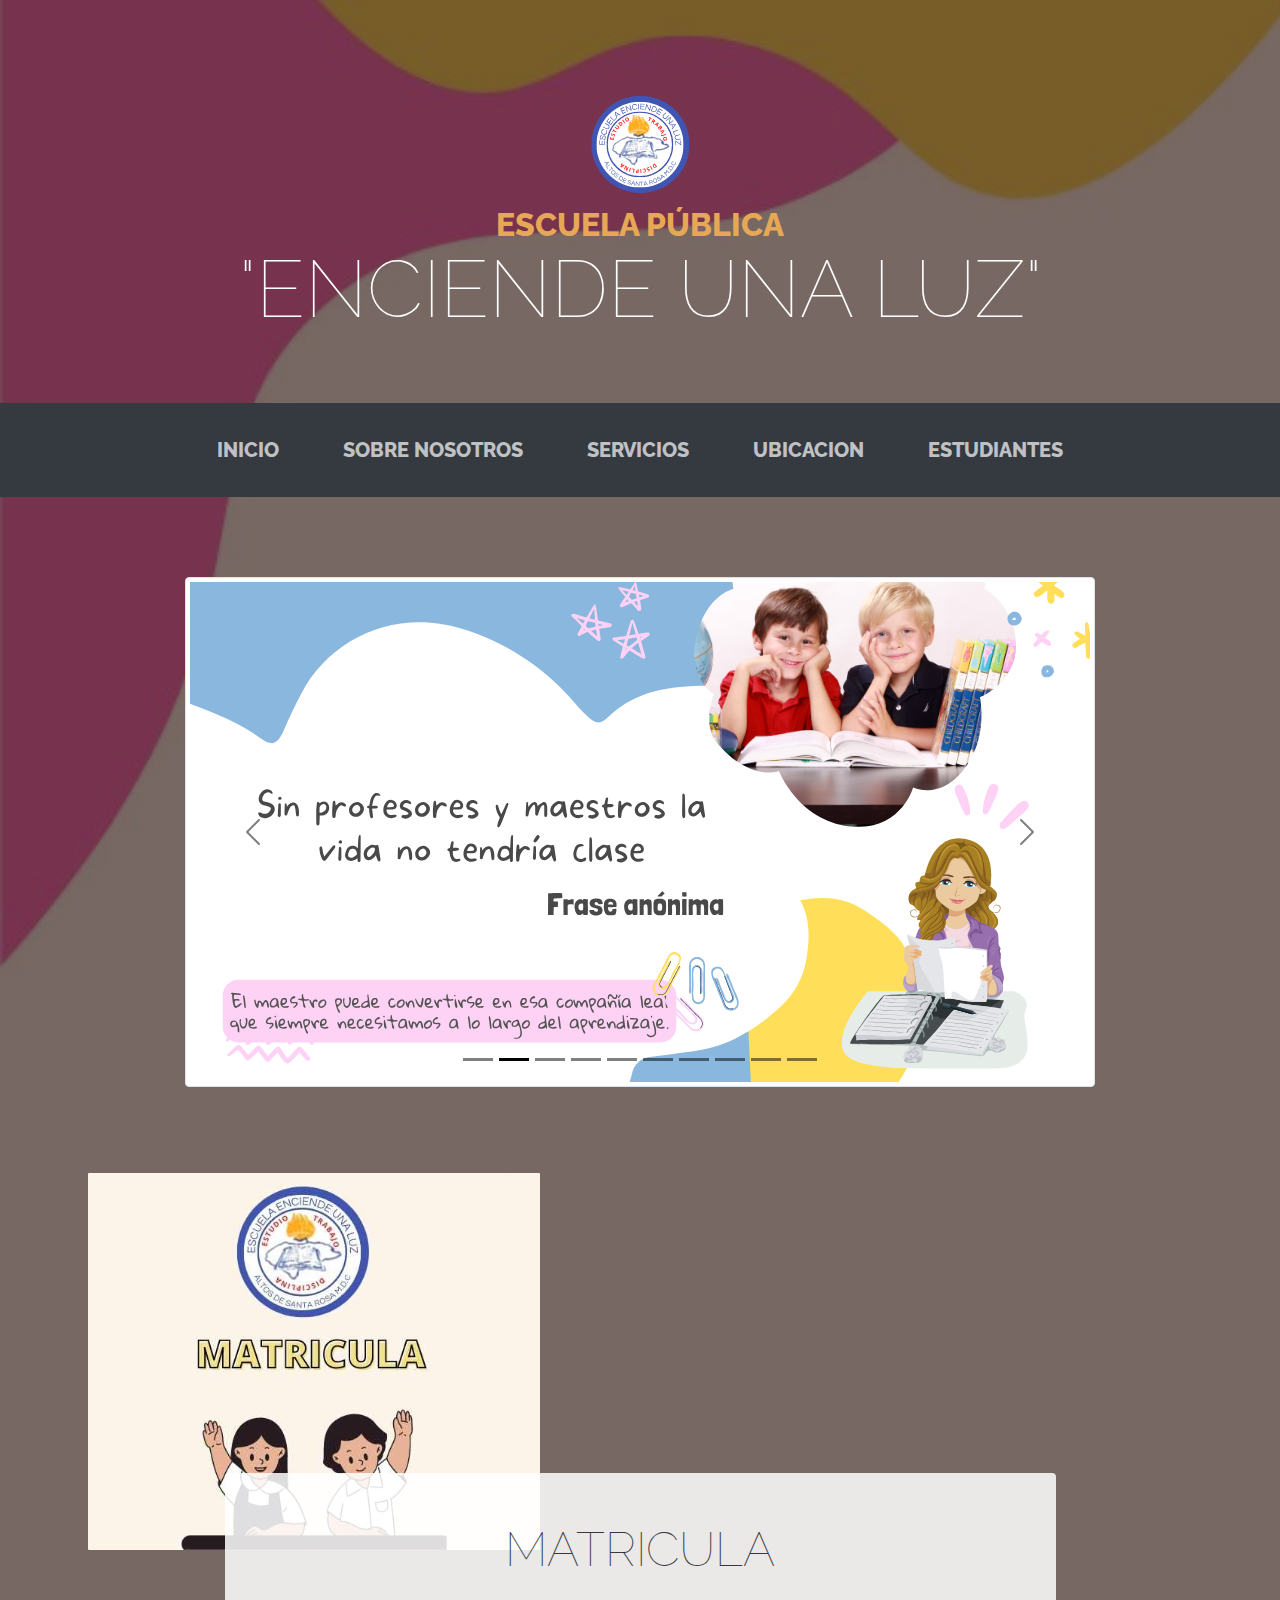
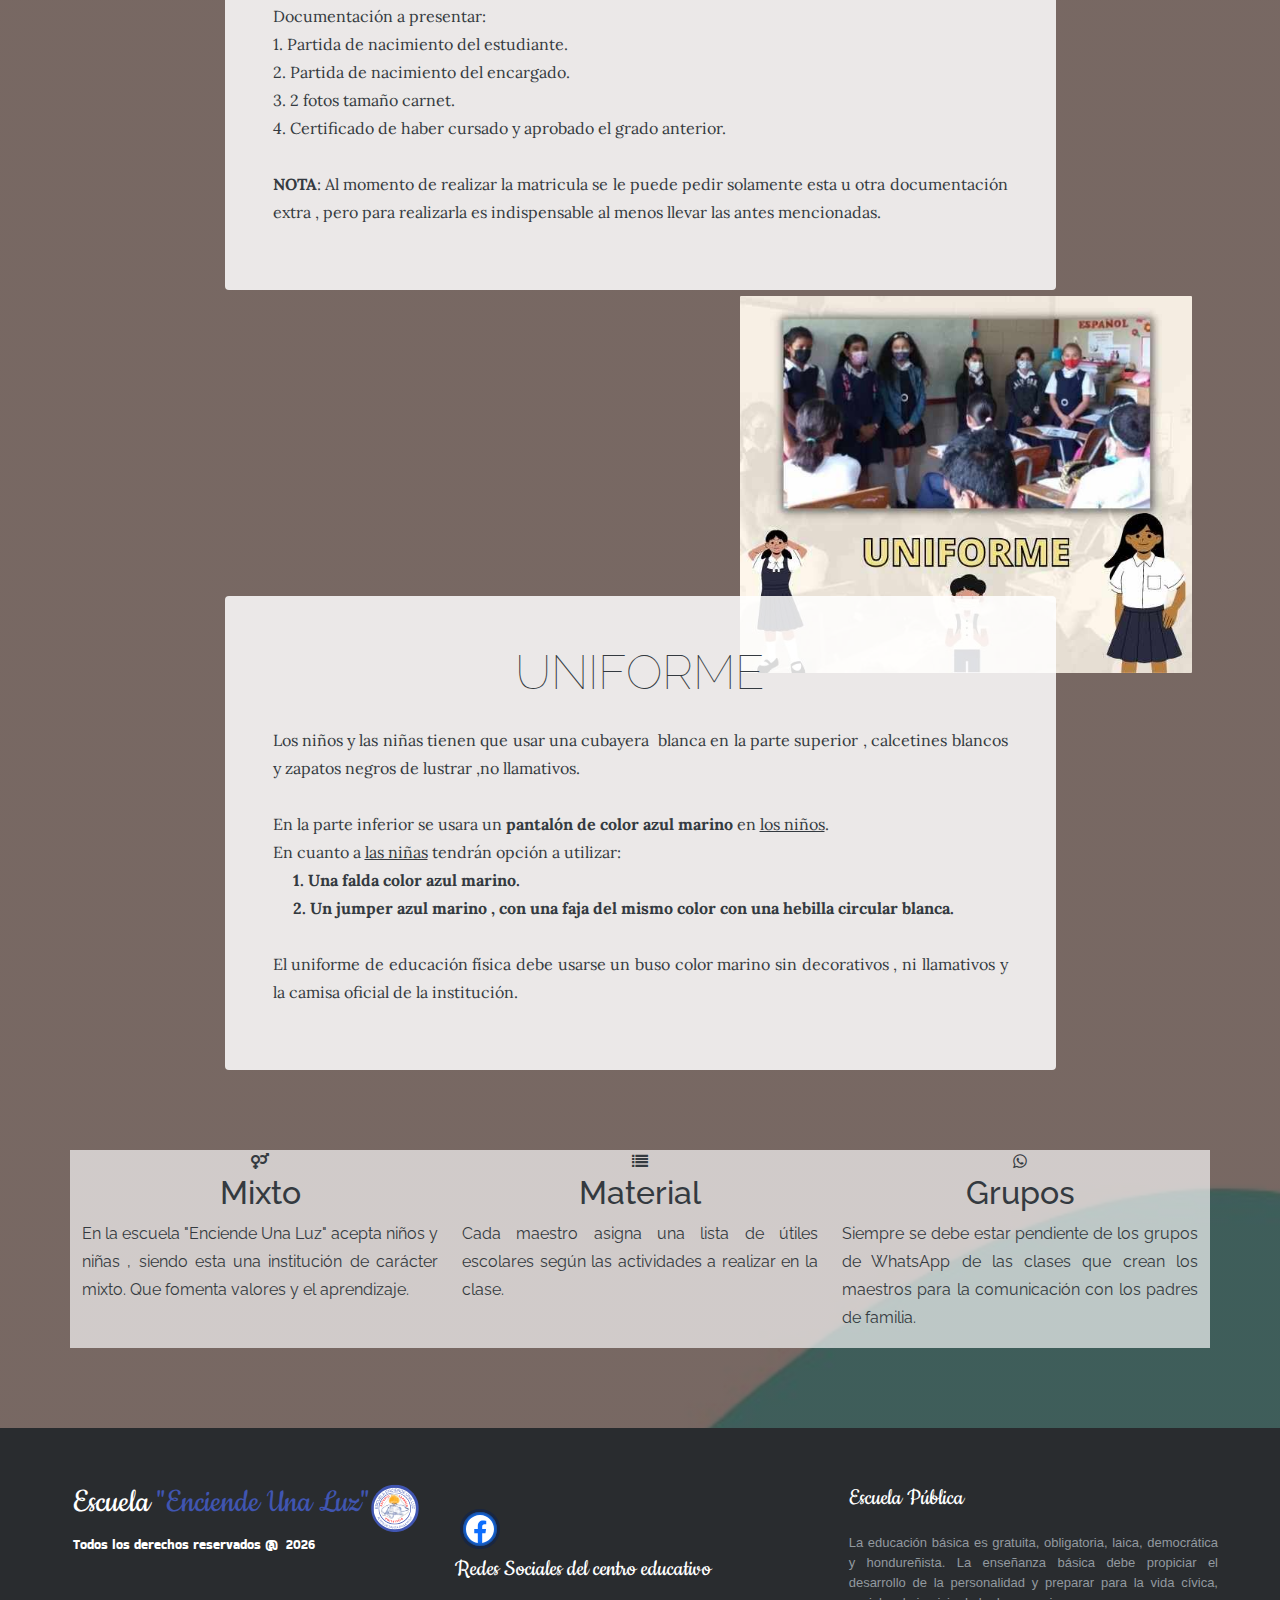
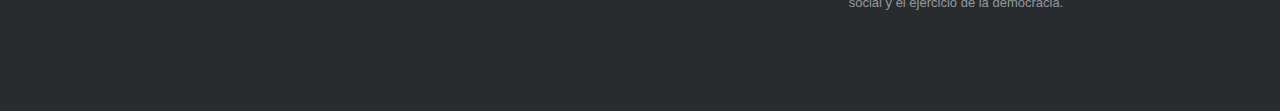
==== commit 2ca4435a: "terminado el 90%" ====
--- a/estudiantes.html
+++ b/estudiantes.html
@@ -20,6 +20,8 @@
     <link rel="stylesheet" href="https://fonts.googleapis.com/css?family=Bakbak+One&amp;display=swap">
     <link rel="stylesheet" href="https://fonts.googleapis.com/css?family=Cookie">
     <link rel="stylesheet" href="assets/fonts/fontawesome-all.min.css">
+    <link rel="stylesheet" href="assets/fonts/font-awesome.min.css">
+    <link rel="stylesheet" href="assets/fonts/fontawesome5-overrides.min.css">
     <link rel="stylesheet" href="assets/css/Footer-Basic.css">
     <link rel="stylesheet" href="https://cdnjs.cloudflare.com/ajax/libs/animate.css/3.5.2/animate.min.css">
     <link rel="stylesheet" href="assets/css/Pretty-Footer.css">
@@ -101,6 +103,22 @@
             </div>
         </div>
     </section>
+    <div class="container text-center d-flex flex-column justify-content-center align-items-center align-content-center align-self-center flex-wrap justify-content-xxl-center align-items-xxl-center site-section" id="why" style="background: rgba(255,255,255,0.66);font-family: Raleway, sans-serif;">
+        <div class="row">
+            <div class="col-md-4 item" data-bss-disabled-mobile="true" data-bss-hover-animate="pulse"><i class="fas fa-venus-mars"></i>
+                <h2>Mixto</h2>
+                <p>En la escuela "Enciende Una Luz" acepta niños y niñas , siendo esta una institución de carácter mixto. Que fomenta valores y el aprendizaje.&nbsp;</p>
+            </div>
+            <div class="col-md-4 item" data-bss-disabled-mobile="true" data-bss-hover-animate="pulse"><i class="fa fa-list"></i>
+                <h2>Material</h2>
+                <p>Cada maestro asigna una lista de útiles escolares según las actividades a realizar en la clase.&nbsp;</p>
+            </div>
+            <div class="col-md-4 item" data-bss-disabled-mobile="true" data-bss-hover-animate="pulse"><i class="fa fa-whatsapp"></i>
+                <h2>Grupos</h2>
+                <p>Siempre se debe estar pendiente de los grupos de WhatsApp de las clases que crean los maestros para la comunicación con los padres de familia.&nbsp;</p>
+            </div>
+        </div>
+    </div>
     <footer class="d-flex d-xxl-flex flex-row justify-content-center align-items-center align-content-center align-self-center flex-wrap justify-content-xxl-center align-items-xxl-center">
         <div class="row" id="row-foot">
             <div class="col-sm-6 col-md-4 footer-navigation">
--- a/assets/fonts/fontawesome5-overrides.min.css
+++ b/assets/fonts/fontawesome5-overrides.min.css
@@ -0,0 +1 @@
+.fab.fa-bitcoin:before{content:"\f379"}.far.fa-calendar:before,.fas.fa-calendar:before{content:"\f133"}.far.fa-clipboard:before,.fas.fa-clipboard:before{content:"\f328"}.fab.fa-facebook-f:before{content:"\f39e"}.fab.fa-google-plus:before{content:"\f2b3"}.fas.fa-hotel:before{content:"\f594"}.fab.fa-linkedin:before{content:"\f08c"}.fas.fa-reply:before{content:"\f3e5"}.fas.fa-thermometer:before{content:"\f491"}.fab.fa-vimeo:before{content:"\f40a"}.far.fa-window-close:before,.fas.fa-window-close:before{content:"\f410"}.fab.fa-youtube-square:before{content:"\f431"}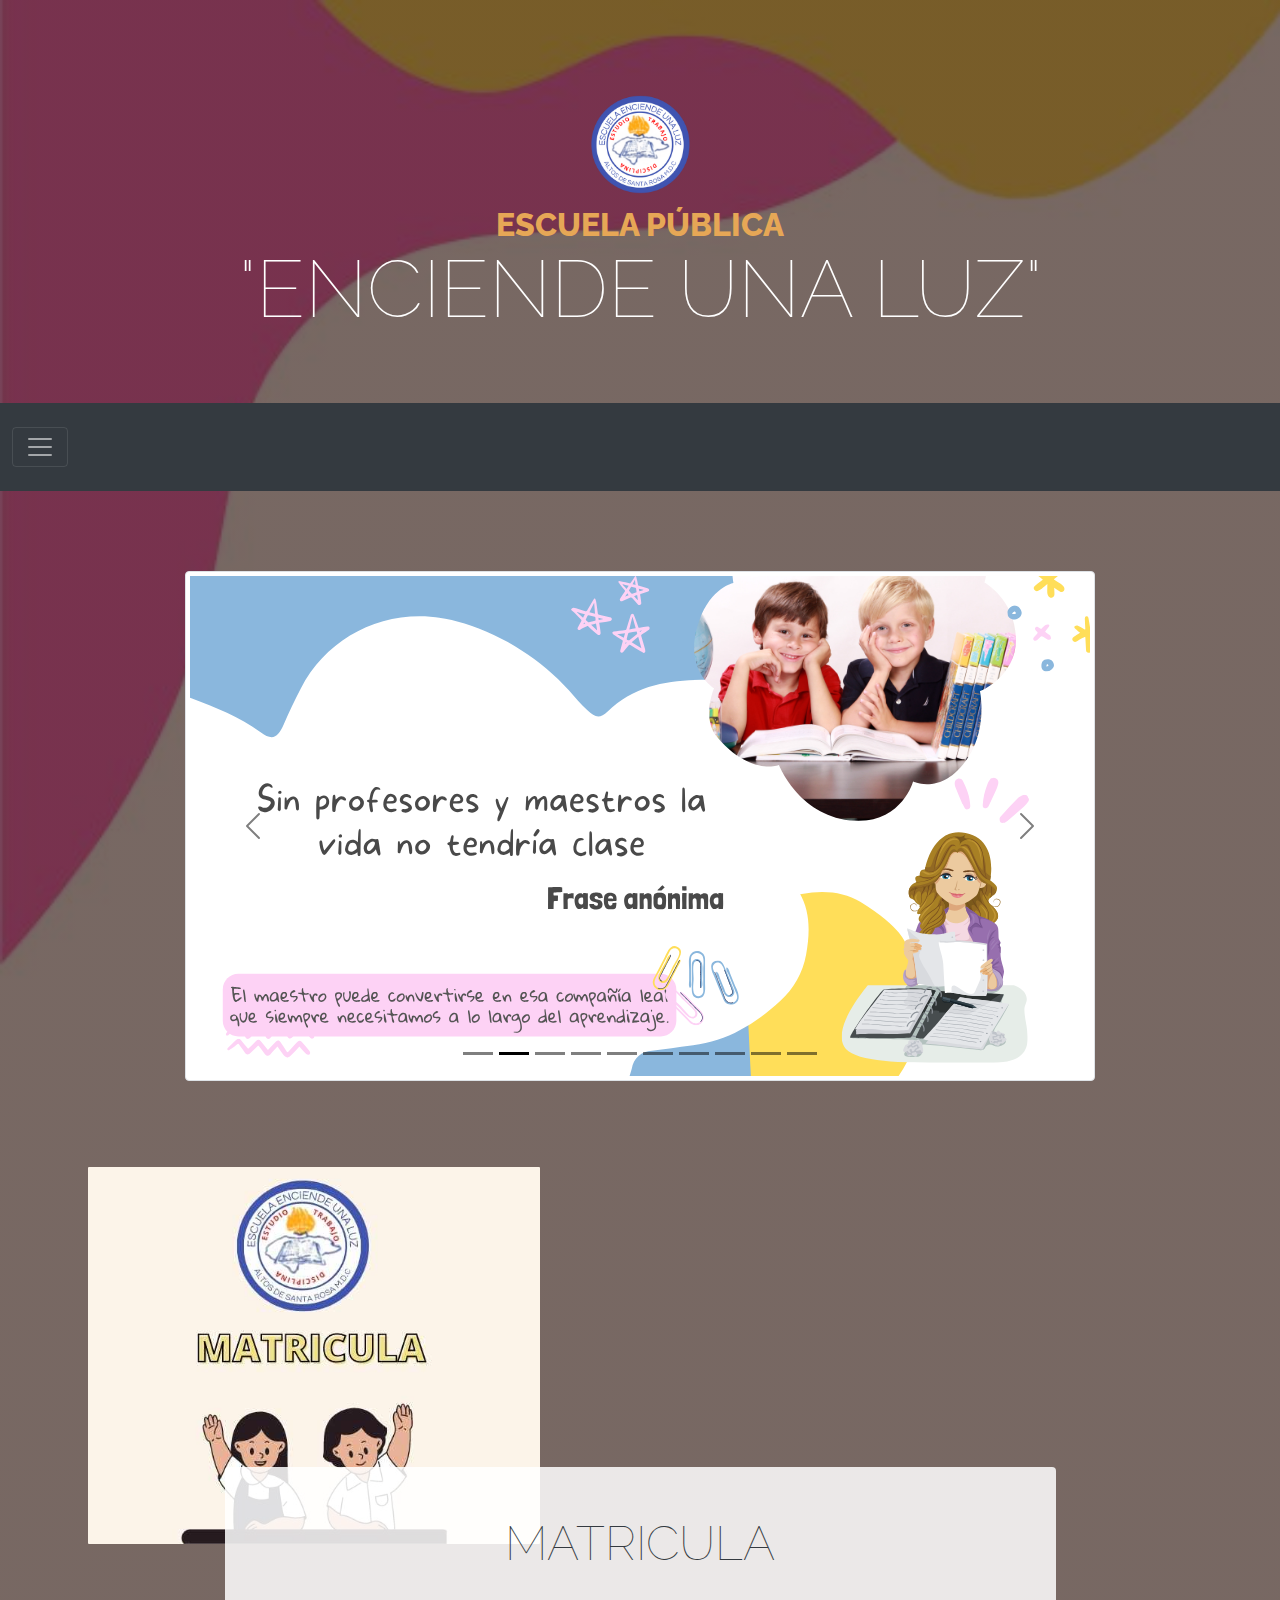
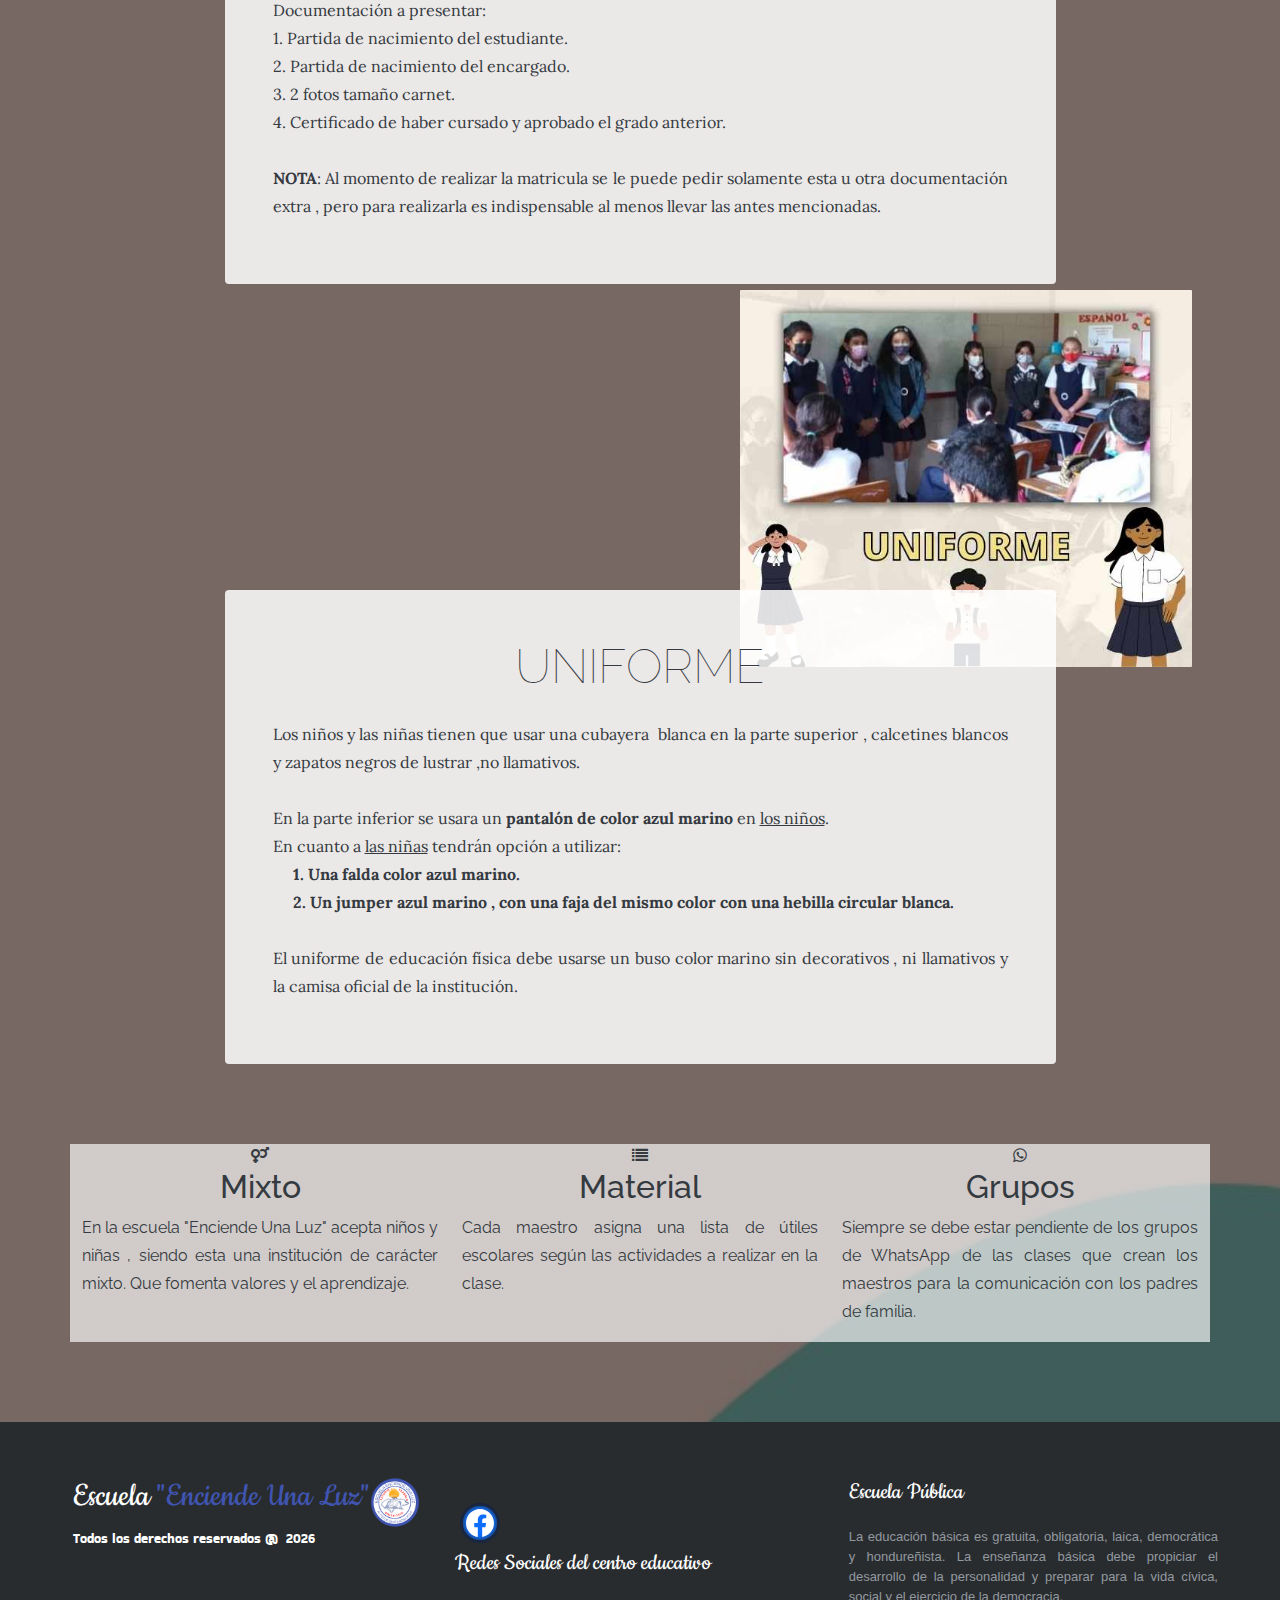
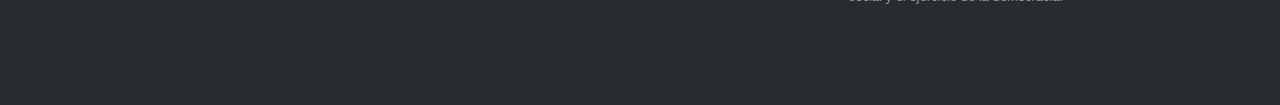
==== commit 2d677586: "detalles" ====
--- a/estudiantes.html
+++ b/estudiantes.html
@@ -4,10 +4,10 @@
 <head>
     <meta charset="utf-8">
     <meta name="viewport" content="width=device-width, initial-scale=1.0, shrink-to-fit=no">
-    <title>Estudiantes</title>
+    <title>Estudiantes - Escuela Enciende Una Luz</title>
+    <meta property="og:image" content="https://escuela-enciende-una-luz.bss.design/index.html/assets/img/LOGOENCIENDEUNALUZ.svg">
     <meta property="og:type" content="website">
-    <meta name="description" content="Aquí esta la información sobre como ser estudiante de esta escuela , uniforme , etc. ">
-    <meta property="og:image" content="assets/img/LOGOENCIENDEUNALUZ.svg">
+    <meta name="description" content="Aquí esta la información sobre como ser estudiante de esta escuela , uniforme , documentos para matricula, entre otras cosas relevantes para los padres de familia. ">
     <link rel="icon" type="image/svg+xml" sizes="300x300" href="assets/img/LOGOESCUELA.svg">
     <link rel="icon" type="image/svg+xml" sizes="300x300" href="assets/img/LOGOESCUELA.svg">
     <link rel="icon" type="image/svg+xml" sizes="300x300" href="assets/img/LOGOESCUELA.svg">
@@ -23,18 +23,17 @@
     <link rel="stylesheet" href="assets/fonts/font-awesome.min.css">
     <link rel="stylesheet" href="assets/fonts/fontawesome5-overrides.min.css">
     <link rel="stylesheet" href="assets/css/Footer-Basic.css">
+    <link rel="stylesheet" href="assets/css/hading%20upper.css">
+    <link rel="stylesheet" href="assets/css/heading%20lower.css">
     <link rel="stylesheet" href="https://cdnjs.cloudflare.com/ajax/libs/animate.css/3.5.2/animate.min.css">
     <link rel="stylesheet" href="assets/css/Pretty-Footer.css">
-    <link rel="stylesheet" href="assets/css/untitled-1.css">
-    <link rel="stylesheet" href="assets/css/untitled-2.css">
-    <link rel="stylesheet" href="assets/css/untitled.css">
 <link rel="shortcut icon" href="./assets/img/LOGOESCUELA.svg">
 </head>
 
 <body style="background: linear-gradient(rgba(47, 23, 15, 0.65), rgba(47, 23, 15, 0.65)), url('assets/img/bg.jpg') no-repeat;background-size: cover;">
-    <h1 class="text-center text-white d-none d-lg-block site-heading"><img class="img-fluid pulse animated" src="assets/img/LOGOENCIENDEUNALUZ.svg" style="text-align: center;width: 103px;margin: 13px;"><span class="text-primary flash animated site-heading-upper mb-3">escuela Pública</span><span class="flash animated site-heading-lower">"ENCIENDE UNA LUZ"</span></h1>
-    <nav class="navbar navbar-dark navbar-expand-md bg-dark py-lg-4" id="mainNav">
-        <div class="container-fluid"><a class="navbar-brand text-uppercase d-lg-none text-expanded" href="#"><img class="img-fluid" src="assets/img/LOGOESCUELA.svg" style="width: 58px;"></a><button data-bs-toggle="collapse" class="navbar-toggler" data-bs-target="#navbarResponsive"><span class="visually-hidden">Toggle navigation</span><span class="navbar-toggler-icon"></span></button>
+    <h1 class="text-center text-white d-none d-lg-block site-heading"><img class="img-fluid pulse animated" src="assets/img/LOGOENCIENDEUNALUZ.png" style="text-align: center;width: 103px;margin: 13px;"><span class="text-primary flash animated site-heading-upper mb-3">escuela Pública</span><span class="flash animated site-heading-lower">"ENCIENDE UNA LUZ"</span></h1>
+    <nav class="navbar navbar-dark navbar-expand-xxl bg-dark py-lg-4" id="mainNav">
+        <div class="container-fluid"><a class="navbar-brand text-uppercase d-lg-none text-expanded" href="#"><img class="img-fluid" src="assets/img/LOGOENCIENDEUNALUZ.png" style="width: 58px;"></a><button data-bs-toggle="collapse" class="navbar-toggler" data-bs-target="#navbarResponsive"><span class="visually-hidden">Toggle navigation</span><span class="navbar-toggler-icon"></span></button>
             <div class="collapse navbar-collapse" id="navbarResponsive">
                 <ul class="navbar-nav mx-auto">
                     <li class="nav-item"><a class="nav-link" data-bss-disabled-mobile="true" data-bss-hover-animate="pulse" href="index.html" style="font-family: Raleway, sans-serif;font-size: 20px;">INICIO</a></li>
@@ -103,7 +102,7 @@
             </div>
         </div>
     </section>
-    <div class="container text-center d-flex flex-column justify-content-center align-items-center align-content-center align-self-center flex-wrap justify-content-xxl-center align-items-xxl-center site-section" id="why" style="background: rgba(255,255,255,0.66);font-family: Raleway, sans-serif;">
+    <div class="container text-center d-flex flex-column justify-content-center align-items-center align-content-center align-self-center flex-wrap justify-content-xxl-center align-items-xxl-center site-section" id="sobrenosortros-info" style="background: rgba(255,255,255,0.66);font-family: Raleway, sans-serif;">
         <div class="row">
             <div class="col-md-4 item" data-bss-disabled-mobile="true" data-bss-hover-animate="pulse"><i class="fas fa-venus-mars"></i>
                 <h2>Mixto</h2>
@@ -122,7 +121,7 @@
     <footer class="d-flex d-xxl-flex flex-row justify-content-center align-items-center align-content-center align-self-center flex-wrap justify-content-xxl-center align-items-xxl-center">
         <div class="row" id="row-foot">
             <div class="col-sm-6 col-md-4 footer-navigation">
-                <h3 class="text-center d-flex d-xxl-flex flex-row justify-content-center align-items-center align-content-center flex-wrap justify-content-xxl-center align-items-xxl-center" id="footerheading"><a href="#">Escuela <span style="color: rgb(64, 85, 177);">"Enciende Una Luz"</span><span><img class="img-fluid" src="assets/img/LOGOENCIENDEUNALUZ.svg" loading="auto" style="height: 51px;width: 50px;padding: 0px;"></span>
+                <h3 class="text-center d-flex d-xxl-flex flex-row justify-content-center align-items-center align-content-center flex-wrap justify-content-xxl-center align-items-xxl-center" id="footerheading"><a href="#">Escuela <span style="color: rgb(64, 85, 177);">"Enciende Una Luz"</span><span><img class="img-fluid" src="assets/img/LOGOENCIENDEUNALUZ.png" loading="auto" style="height: 51px;width: 50px;padding: 0px;"></span>
                         <p class="text-nowrap text-md-start text-lg-end d-flex d-xxl-flex flex-row justify-content-xxl-start align-items-xxl-center" style="font-size: 13px;font-family: 'Bakbak One', serif;color: rgb(255, 255, 255);">Todos los derechos reservados @&nbsp;&nbsp;<span style="color: rgb(255,255,255);"><script>document.write(new Date().getFullYear())</script></span></p>
                     </a></h3>
             </div>
--- a/assets/css/Footer-Basic.css
+++ b/assets/css/Footer-Basic.css
@@ -284,3 +284,17 @@
   cursor: alias;
 }
 
+@media (max-width: 400px) {
+  .intro-button {
+    width: 100%;
+    height: 100%;
+  }
+}
+
+@media (max-width: 400px) {
+  .btn-xl {
+    width: 100%;
+    height: 100%;
+  }
+}
+
